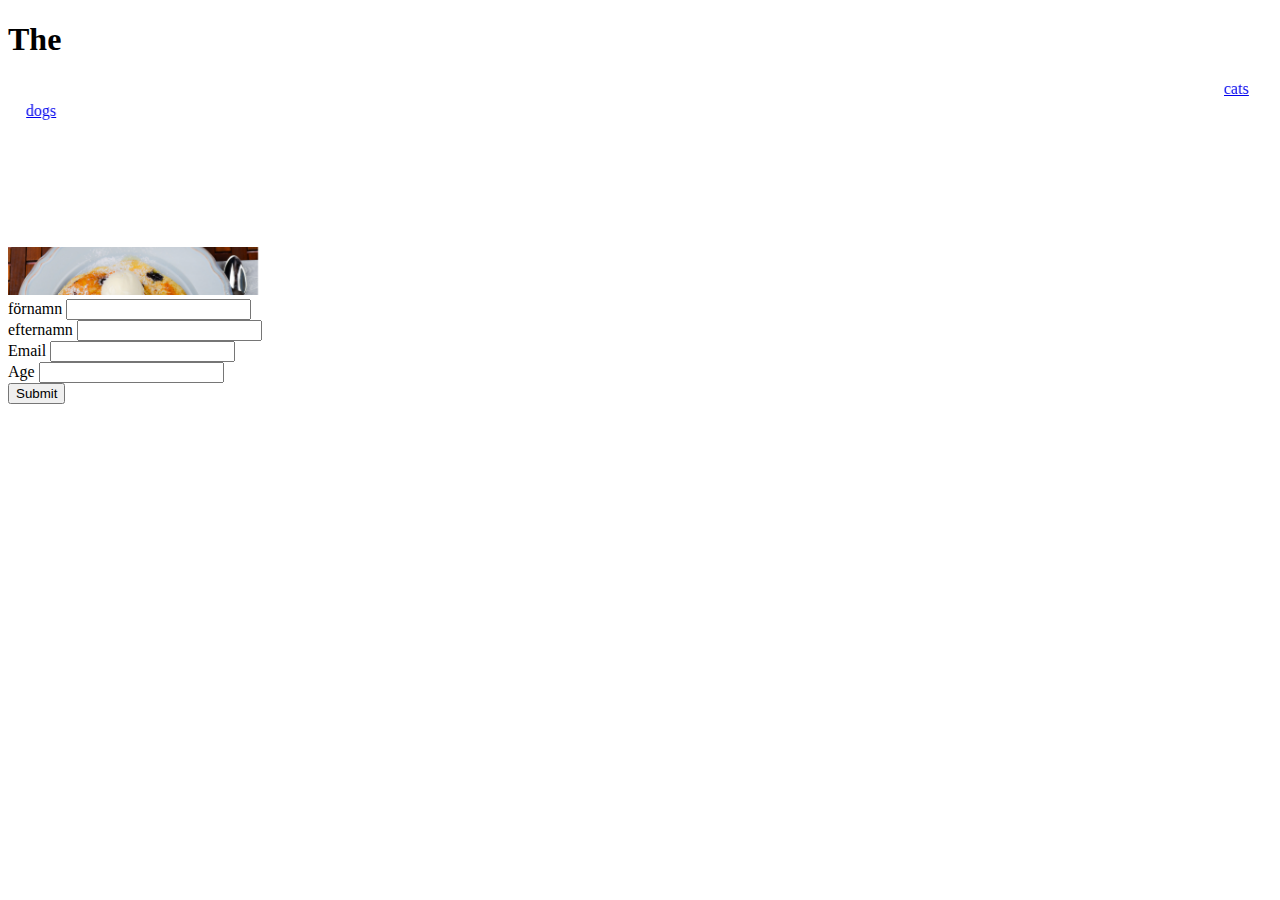
==== projects/index3.html @ 45d7418b "added another thingy" ====
<!DOCTYPE html>
<html lang="en">
<head>
    <meta charset="UTF-8">
    <meta http-equiv="X-UA-Compatible" content="IE=edge">
    <meta name="viewport" content="width=device-width, initial-scale=1.0">
    <title>Document</title>
</head>
<body>
    <h1>The</h1>
    <marquee behavior="" direction="left"><a href="html/cats.html">cats</a></marquee>
   <marquee direction="right"> <a href="html/dogs.html">dogs</a></marquee>
    <marquee behavior="" direction="up"><img src="images/blabarspannkakor.jpg" width="250" alt=""></marquee>
    <form>
    <label for="name">förnamn</label>
    <input type="text"  id="name">
    <br>
    <label for="last-name">efternamn</label>
    <input type="text" id="last-name">
    <br>
    <label for="email">Email</label>
    <input type="email" id="email">
    <br>
    <label for="age">Age</label>
    <input type="number" id="age" >
    <br>
    <button>Submit</button>

    </form>
</body>
</html>
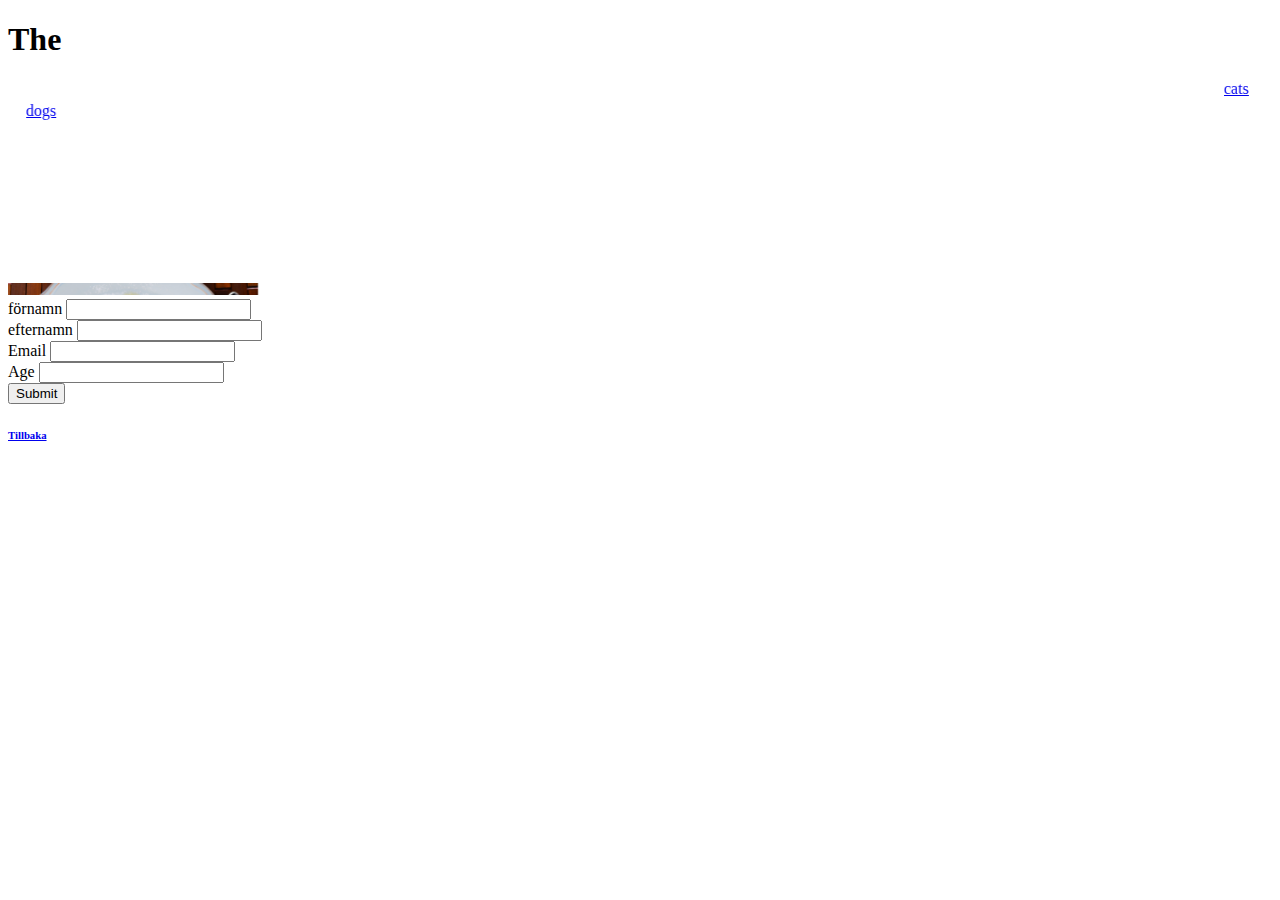
==== commit 1048cfe3: "updated" ====
--- a/projects/index3.html
+++ b/projects/index3.html
@@ -26,6 +26,8 @@
     <br>
     <button>Submit</button>
 
+    <a href="../index.html"><h6>Tillbaka</h6></a>
+
     </form>
 </body>
 </html>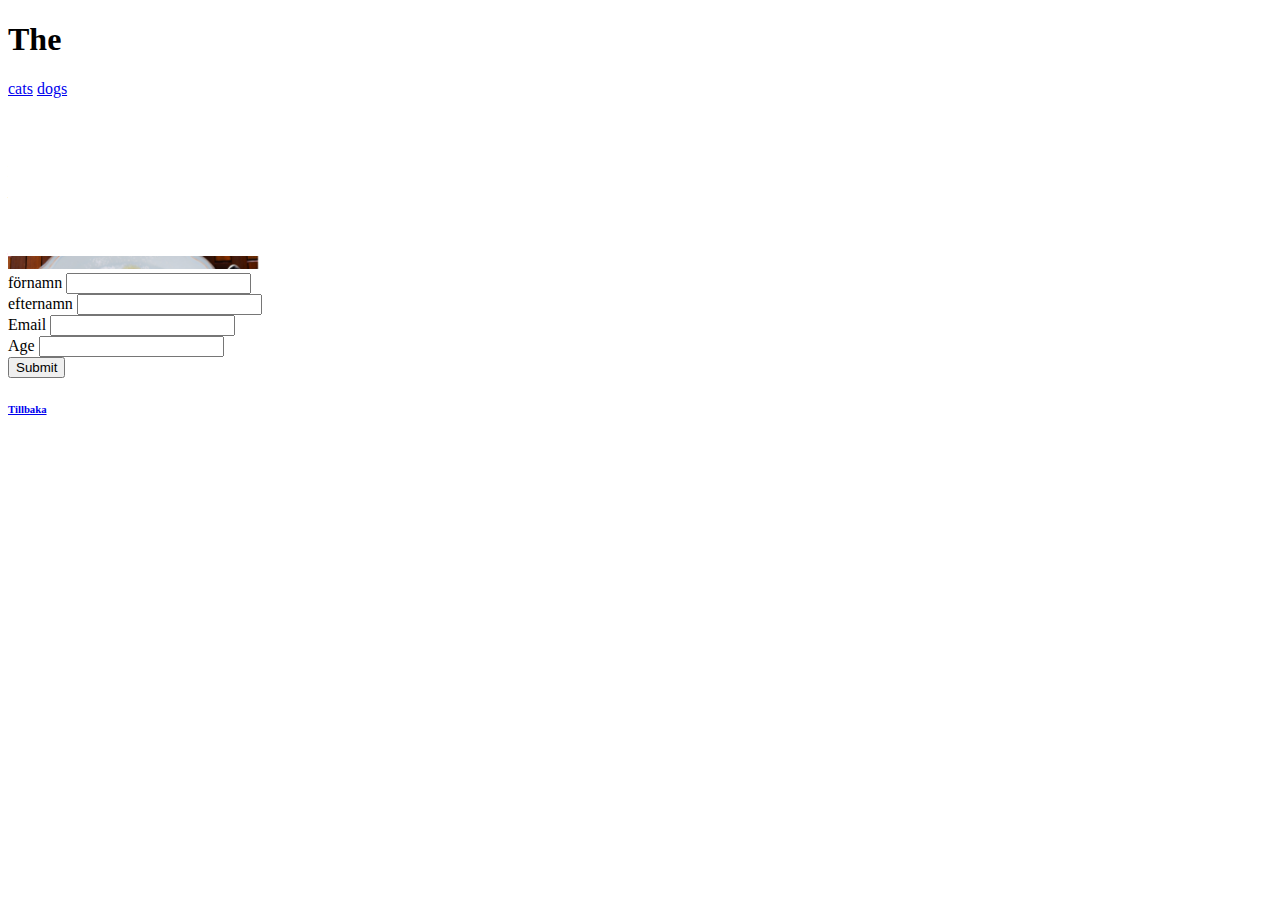
==== commit 5f3572dd: "Update index3.html" ====
--- a/projects/index3.html
+++ b/projects/index3.html
@@ -8,8 +8,8 @@
 </head>
 <body>
     <h1>The</h1>
-    <marquee behavior="" direction="left"><a href="html/cats.html">cats</a></marquee>
-   <marquee direction="right"> <a href="html/dogs.html">dogs</a></marquee>
+    <a href="html/cats.html">cats</a>
+   <a href="html/dogs.html">dogs</a>
     <marquee behavior="" direction="up"><img src="images/blabarspannkakor.jpg" width="250" alt=""></marquee>
     <form>
     <label for="name">förnamn</label>
